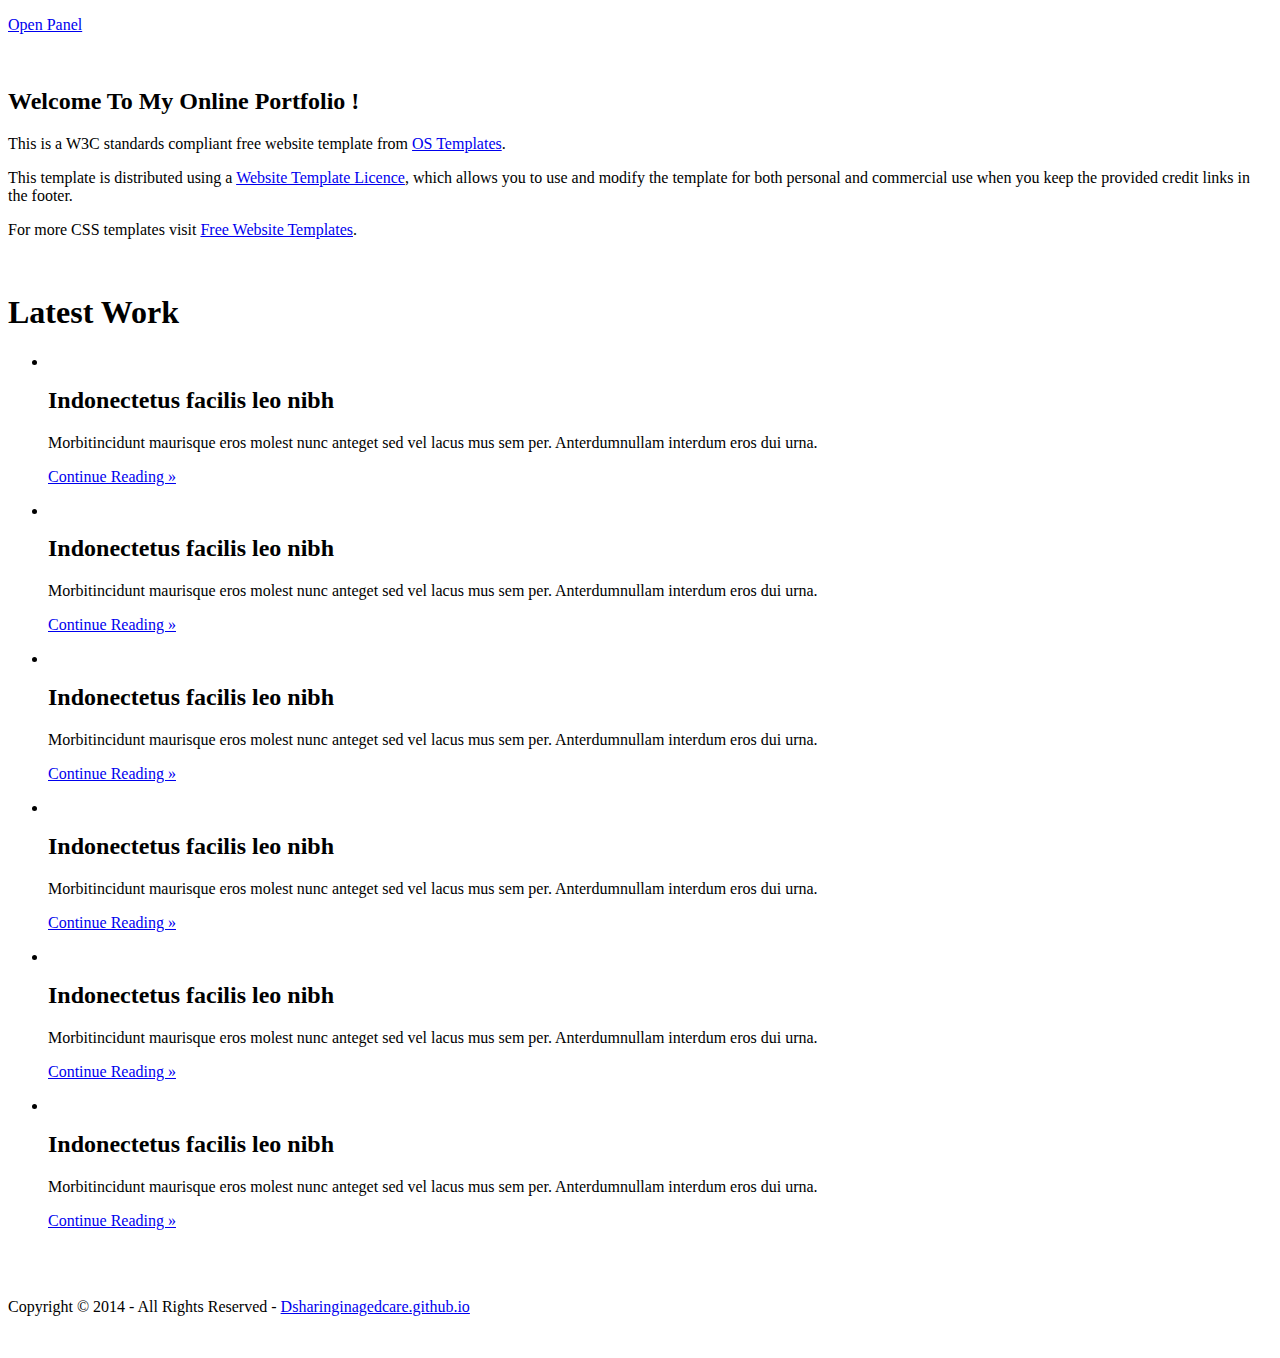
==== index.html @ b4ee5cf0 "Update index.html" ====
<!DOCTYPE html PUBLIC "-//W3C//DTD XHTML 1.0 Transitional//EN" "http://www.w3.org/TR/xhtml1/DTD/xhtml1-transitional.dtd">
<!--
Template Name: OnlineFolio
Author: <a href="http://www.os-templates.com/">OS Templates</a>
Author URI: http://www.os-templates.com/
Licence: Free to use under our free template licence terms
Licence URI: http://www.os-templates.com/template-terms
-->
<html xmlns="http://www.w3.org/1999/xhtml">
<head>
<title>OnlineFolio</title>
<meta http-equiv="Content-Type" content="text/html; charset=iso-8859-1" />
<link rel="stylesheet" href="layout/styles/layout.css" type="text/css" />
<script type="text/javascript" src="layout/scripts/jquery.min.js"></script>
<script type="text/javascript" src="layout/scripts/jquery.slidepanel.setup.js"></script>
</head>
<body id="top">
<div class="wrapper col1">
  <div class="accordion">
  </div>
</div>
<!-- ####################################################################################################### -->
<div class="wrapper col2">
  <div id="header">
    <p class="toggler"><a id="slideit" href="#socialise">Open Panel</a><a id="closeit" style="display:none;" href="#socialise">Close Panel</a></p>
    <br class="clear" />
  </div>
</div>
<!-- ####################################################################################################### -->
<div class="wrapper col3">
  <div id="intro">
    <div class="box1">
      <h2>Welcome To My Online Portfolio !</h2>
      <p>This is a W3C standards compliant free website template from <a href="http://www.os-templates.com/">OS Templates</a>.</p>
      <p>This template is distributed using a <a href="http://www.os-templates.com/template-terms">Website Template Licence</a>, which allows you to use and modify the template for both personal and commercial use when you keep the provided credit links in the footer.</p>
      <p>For more CSS templates visit <a href="http://www.os-templates.com/">Free Website Templates</a>.</p>
    </div>
    <br class="clear" />
  </div>
</div>
<!-- ####################################################################################################### -->
<div class="wrapper col4">
  <div class="overview">
    <h1 id="title">Latest Work</h1>
    <ul>
      <li>
        <div class="imgholder"><img src="images/demo/284x144.gif" alt="" /></div>
        <h2>Indonectetus facilis leo nibh</h2>
        <p>Morbitincidunt maurisque eros molest nunc anteget sed vel lacus mus sem per. Anterdumnullam interdum eros dui urna.</p>
        <p class="readmore"><a href="#">Continue Reading &raquo;</a></p>
      </li>
      <li>
        <div class="imgholder"><img src="images/demo/284x144.gif" alt="" /></div>
        <h2>Indonectetus facilis leo nibh</h2>
        <p>Morbitincidunt maurisque eros molest nunc anteget sed vel lacus mus sem per. Anterdumnullam interdum eros dui urna.</p>
        <p class="readmore"><a href="#">Continue Reading &raquo;</a></p>
      </li>
      <li class="last">
        <div class="imgholder"><img src="images/demo/284x144.gif" alt="" /></div>
        <h2>Indonectetus facilis leo nibh</h2>
        <p>Morbitincidunt maurisque eros molest nunc anteget sed vel lacus mus sem per. Anterdumnullam interdum eros dui urna.</p>
        <p class="readmore"><a href="#">Continue Reading &raquo;</a></p>
      </li>
      <li>
        <div class="imgholder"><img src="images/demo/284x144.gif" alt="" /></div>
        <h2>Indonectetus facilis leo nibh</h2>
        <p>Morbitincidunt maurisque eros molest nunc anteget sed vel lacus mus sem per. Anterdumnullam interdum eros dui urna.</p>
        <p class="readmore"><a href="#">Continue Reading &raquo;</a></p>
      </li>
      <li>
        <div class="imgholder"><img src="images/demo/284x144.gif" alt="" /></div>
        <h2>Indonectetus facilis leo nibh</h2>
        <p>Morbitincidunt maurisque eros molest nunc anteget sed vel lacus mus sem per. Anterdumnullam interdum eros dui urna.</p>
        <p class="readmore"><a href="#">Continue Reading &raquo;</a></p>
      </li>
      <li class="last">
        <div class="imgholder"><img src="images/demo/284x144.gif" alt="" /></div>
        <h2>Indonectetus facilis leo nibh</h2>
        <p>Morbitincidunt maurisque eros molest nunc anteget sed vel lacus mus sem per. Anterdumnullam interdum eros dui urna.</p>
        <p class="readmore"><a href="#">Continue Reading &raquo;</a></p>
      </li>
    </ul>
    <br class="clear" />
  </div>
</div>
<!-- ####################################################################################################### -->
<div class="wrapper col5">
  <div id="footer">
    <br class="clear" />
  </div>
</div>
<!-- ####################################################################################################### -->
<div class="wrapper col6">
  <div id="copyright">
    <p class="fl_left">Copyright &copy; 2014 - All Rights Reserved - <a href="sharinginagedcare.github.io">Dsharinginagedcare.github.io</a></p>
    <br class="clear" />
  </div>
</div>
</body>
</html>
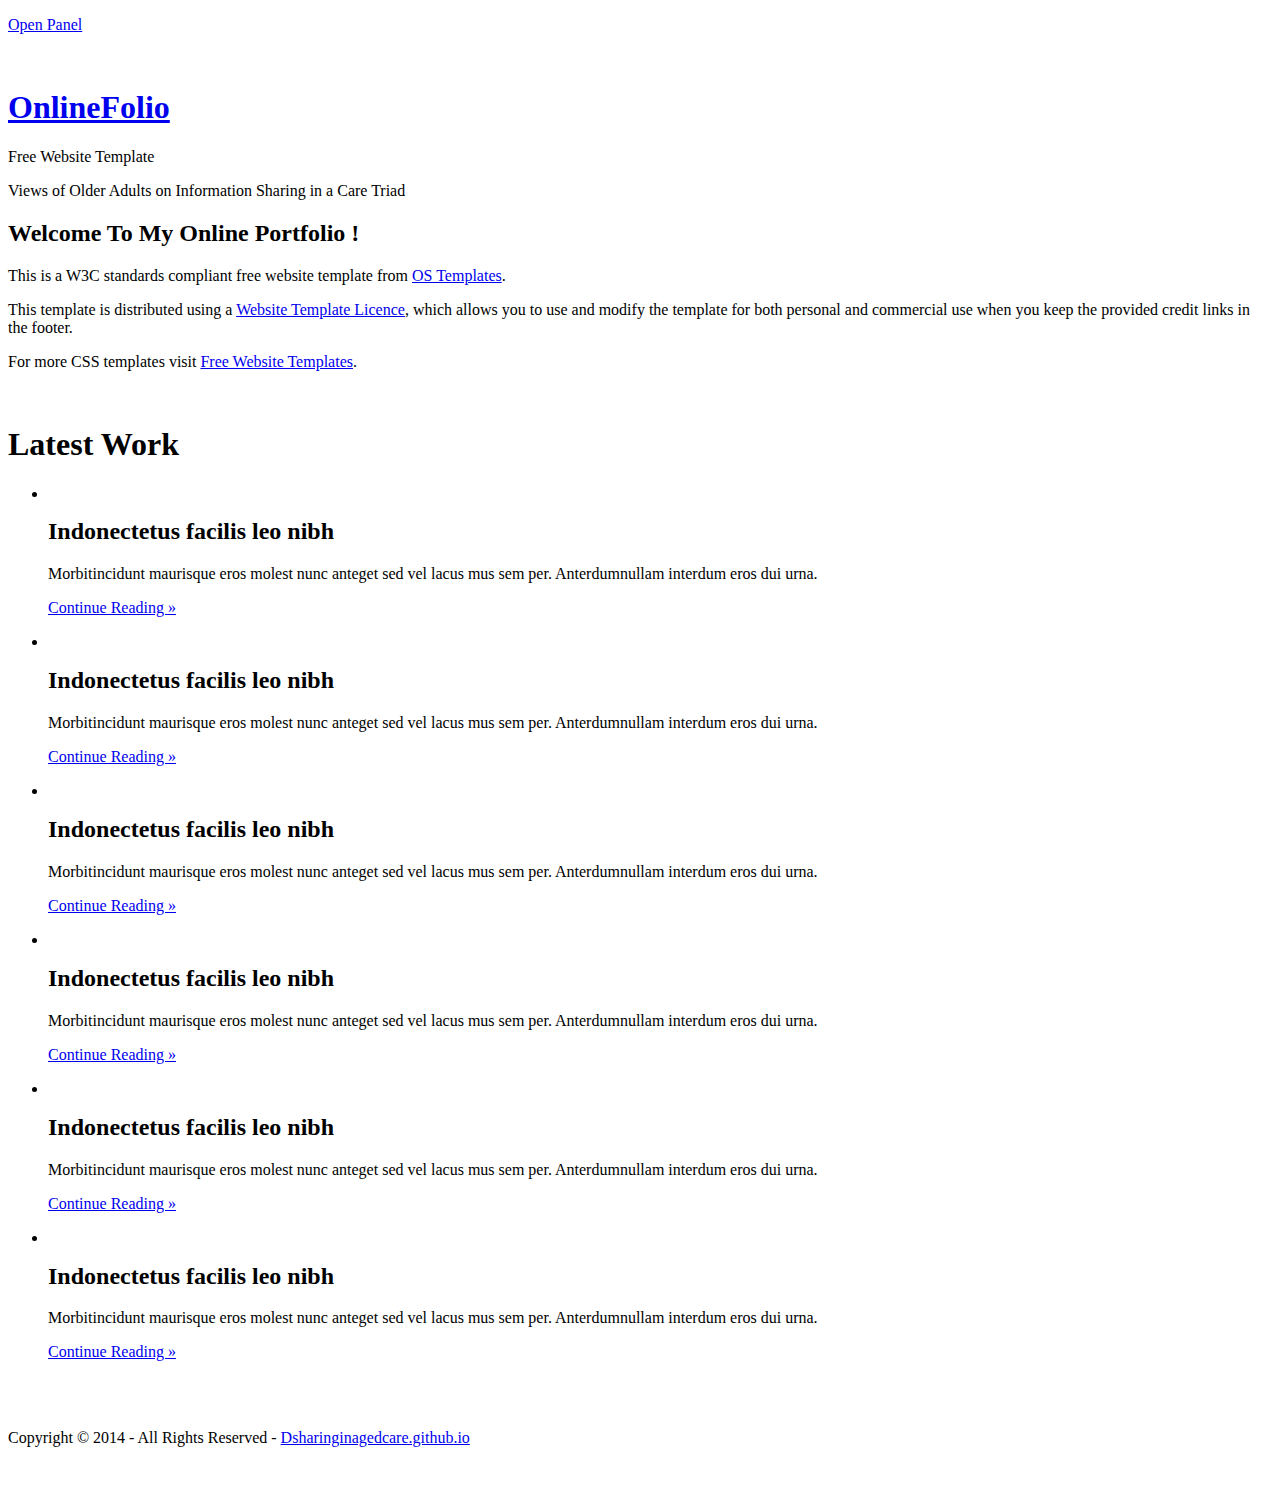
==== commit 53df4380: "Update index.html" ====
--- a/index.html
+++ b/index.html
@@ -1,6 +1,6 @@
 <!DOCTYPE html PUBLIC "-//W3C//DTD XHTML 1.0 Transitional//EN" "http://www.w3.org/TR/xhtml1/DTD/xhtml1-transitional.dtd">
 <!--
-Template Name: OnlineFolio
+Template Name: Information Design in An Aged Care Context
 Author: <a href="http://www.os-templates.com/">OS Templates</a>
 Author URI: http://www.os-templates.com/
 Licence: Free to use under our free template licence terms
@@ -8,7 +8,7 @@
 -->
 <html xmlns="http://www.w3.org/1999/xhtml">
 <head>
-<title>OnlineFolio</title>
+<title>Information Design in An Aged Care Context</title>
 <meta http-equiv="Content-Type" content="text/html; charset=iso-8859-1" />
 <link rel="stylesheet" href="layout/styles/layout.css" type="text/css" />
 <script type="text/javascript" src="layout/scripts/jquery.min.js"></script>
@@ -24,6 +24,11 @@
   <div id="header">
     <p class="toggler"><a id="slideit" href="#socialise">Open Panel</a><a id="closeit" style="display:none;" href="#socialise">Close Panel</a></p>
     <br class="clear" />
+    <div id="logo">
+        <h1><a href="index.html">OnlineFolio</a></h1>
+        <p>Free Website Template</p>
+        <p>Views of Older Adults on Information Sharing in a Care Triad</p>
+      </div>
   </div>
 </div>
 <!-- ####################################################################################################### -->
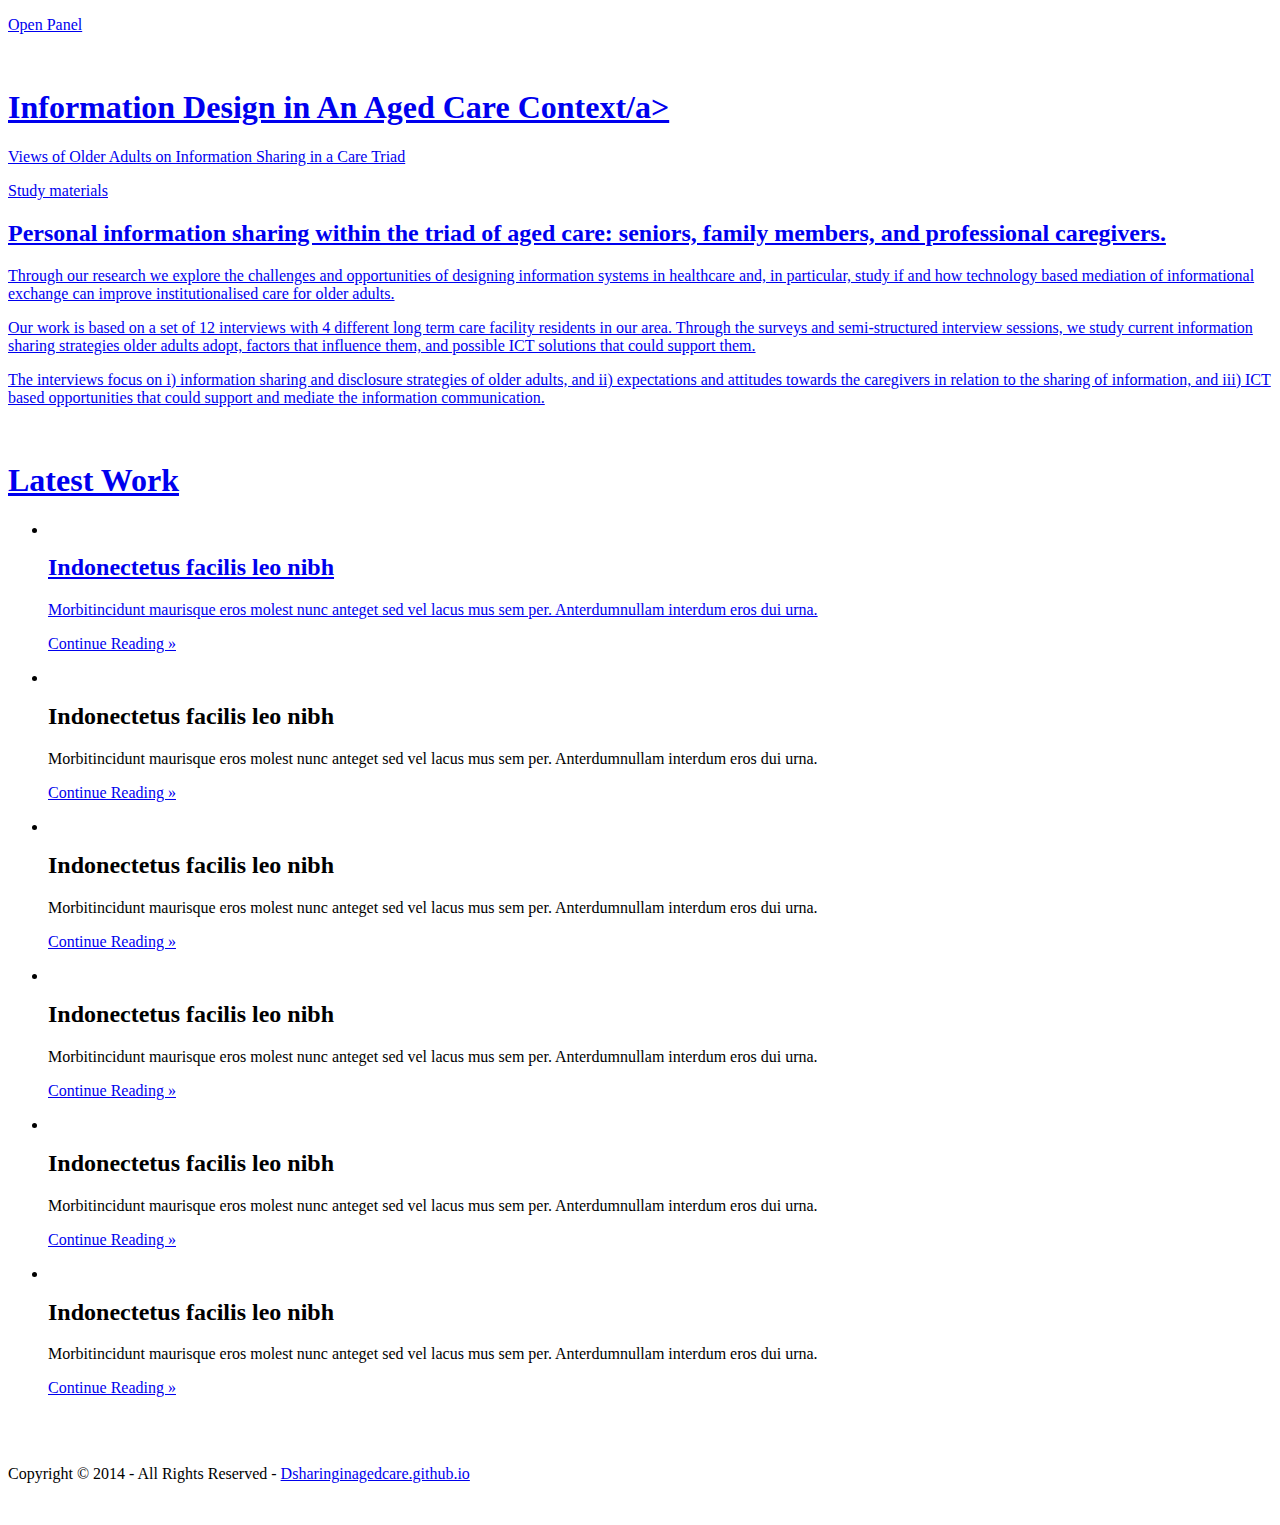
==== commit f264e252: "Update index.html" ====
--- a/index.html
+++ b/index.html
@@ -25,9 +25,9 @@
     <p class="toggler"><a id="slideit" href="#socialise">Open Panel</a><a id="closeit" style="display:none;" href="#socialise">Close Panel</a></p>
     <br class="clear" />
     <div id="logo">
-        <h1><a href="index.html">OnlineFolio</a></h1>
-        <p>Free Website Template</p>
+        <h1><a href="index.html">Information Design in An Aged Care Context/a></h1>
         <p>Views of Older Adults on Information Sharing in a Care Triad</p>
+        <p>Study materials</p>
       </div>
   </div>
 </div>
@@ -35,10 +35,10 @@
 <div class="wrapper col3">
   <div id="intro">
     <div class="box1">
-      <h2>Welcome To My Online Portfolio !</h2>
-      <p>This is a W3C standards compliant free website template from <a href="http://www.os-templates.com/">OS Templates</a>.</p>
-      <p>This template is distributed using a <a href="http://www.os-templates.com/template-terms">Website Template Licence</a>, which allows you to use and modify the template for both personal and commercial use when you keep the provided credit links in the footer.</p>
-      <p>For more CSS templates visit <a href="http://www.os-templates.com/">Free Website Templates</a>.</p>
+      <h2>Personal information sharing within the triad of aged care: seniors, family members, and professional caregivers.</h2>
+      <p>Through our research we explore the challenges and opportunities of designing information systems in healthcare and, in particular, study if and how technology based mediation of informational exchange can improve institutionalised care for older adults.</p>
+      <p>Our work is based on a set of 12 interviews with 4 different long term care facility residents in our area. Through the surveys and semi-structured interview sessions, we study current information sharing strategies older adults adopt, factors that influence them, and possible ICT solutions that could support them.</p>
+      <p>The interviews focus on i) information sharing and disclosure strategies of older adults, and ii) expectations and attitudes towards the caregivers in relation to the sharing of information, and iii) ICT based opportunities that could support and mediate the information communication. </p>
     </div>
     <br class="clear" />
   </div>
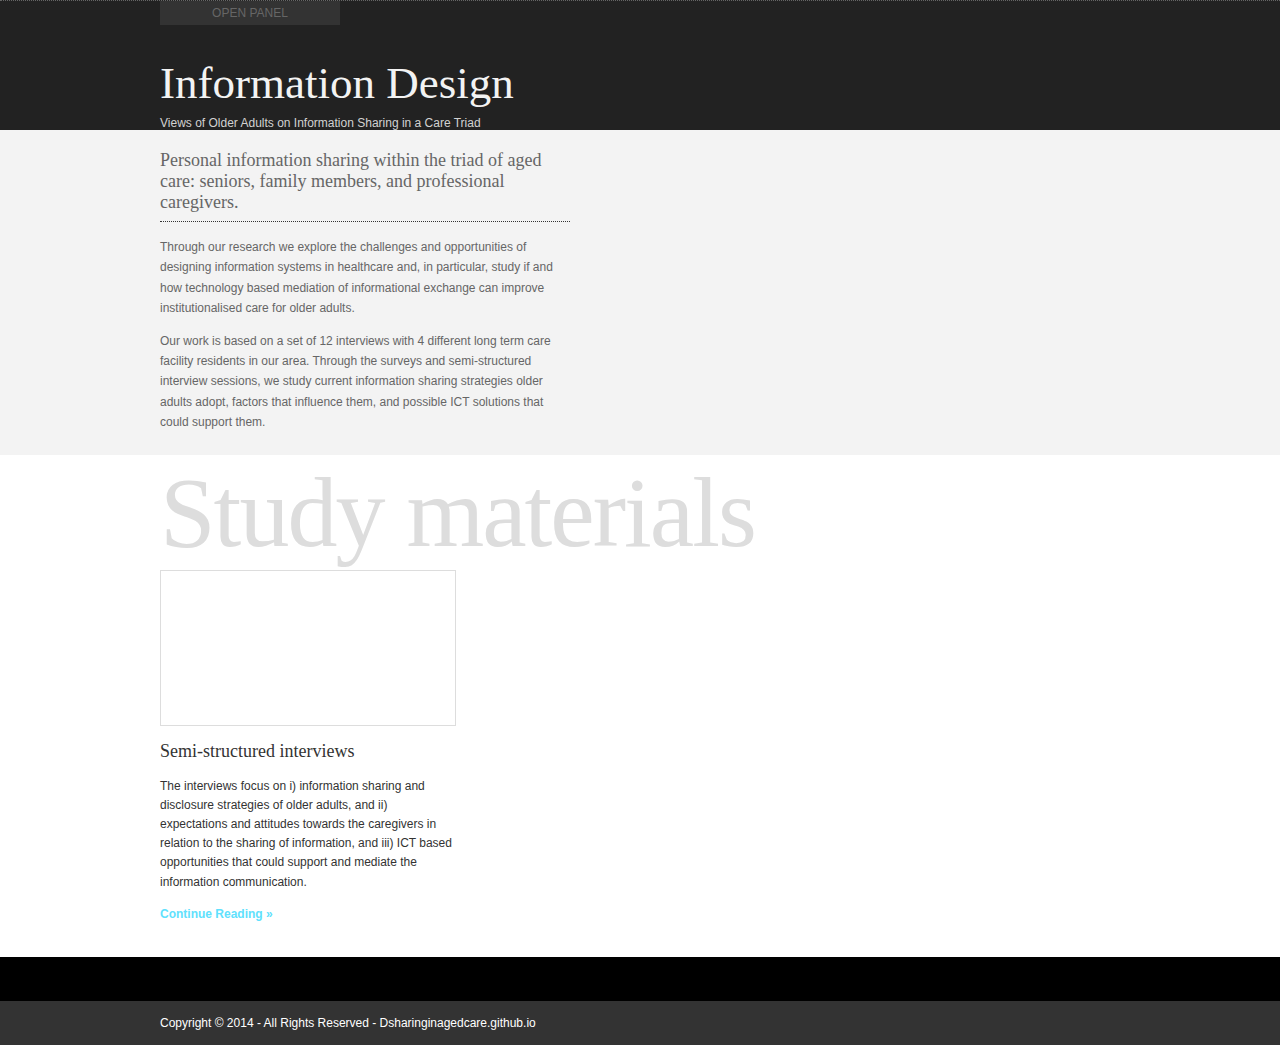
==== commit b367f664: "Update index.html" ====
--- a/index.html
+++ b/index.html
@@ -25,9 +25,9 @@
     <p class="toggler"><a id="slideit" href="#socialise">Open Panel</a><a id="closeit" style="display:none;" href="#socialise">Close Panel</a></p>
     <br class="clear" />
     <div id="logo">
-        <h1><a href="index.html">Information Design in An Aged Care Context/a></h1>
+        <h1><a href="index.html">Information Design</a></h1>
         <p>Views of Older Adults on Information Sharing in a Care Triad</p>
-        <p>Study materials</p>
+<!--         <p>Study materials</p> -->
       </div>
   </div>
 </div>
@@ -38,7 +38,6 @@
       <h2>Personal information sharing within the triad of aged care: seniors, family members, and professional caregivers.</h2>
       <p>Through our research we explore the challenges and opportunities of designing information systems in healthcare and, in particular, study if and how technology based mediation of informational exchange can improve institutionalised care for older adults.</p>
       <p>Our work is based on a set of 12 interviews with 4 different long term care facility residents in our area. Through the surveys and semi-structured interview sessions, we study current information sharing strategies older adults adopt, factors that influence them, and possible ICT solutions that could support them.</p>
-      <p>The interviews focus on i) information sharing and disclosure strategies of older adults, and ii) expectations and attitudes towards the caregivers in relation to the sharing of information, and iii) ICT based opportunities that could support and mediate the information communication. </p>
     </div>
     <br class="clear" />
   </div>
@@ -46,44 +45,44 @@
 <!-- ####################################################################################################### -->
 <div class="wrapper col4">
   <div class="overview">
-    <h1 id="title">Latest Work</h1>
+    <h1 id="title">Study materials</h1>
     <ul>
       <li>
+        <div class="imgholder"><img src="images/demo/284x144.gif" alt="" /></div>
+        <h2>Semi-structured interviews</h2>
+        <p>The interviews focus on i) information sharing and disclosure strategies of older adults, and ii) expectations and attitudes towards the caregivers in relation to the sharing of information, and iii) ICT based opportunities that could support and mediate the information communication. </p>
+        <p class="readmore"><a href="https://leysann.github.io/sharinginagedcare.github.io/interviews.html">Continue Reading &raquo;</a></p>
+      </li>
+<!--       <li>
         <div class="imgholder"><img src="images/demo/284x144.gif" alt="" /></div>
         <h2>Indonectetus facilis leo nibh</h2>
         <p>Morbitincidunt maurisque eros molest nunc anteget sed vel lacus mus sem per. Anterdumnullam interdum eros dui urna.</p>
         <p class="readmore"><a href="#">Continue Reading &raquo;</a></p>
-      </li>
-      <li>
+      </li> -->
+<!--       <li class="last">
         <div class="imgholder"><img src="images/demo/284x144.gif" alt="" /></div>
         <h2>Indonectetus facilis leo nibh</h2>
         <p>Morbitincidunt maurisque eros molest nunc anteget sed vel lacus mus sem per. Anterdumnullam interdum eros dui urna.</p>
         <p class="readmore"><a href="#">Continue Reading &raquo;</a></p>
-      </li>
-      <li class="last">
+      </li> -->
+<!--       <li>
         <div class="imgholder"><img src="images/demo/284x144.gif" alt="" /></div>
         <h2>Indonectetus facilis leo nibh</h2>
         <p>Morbitincidunt maurisque eros molest nunc anteget sed vel lacus mus sem per. Anterdumnullam interdum eros dui urna.</p>
         <p class="readmore"><a href="#">Continue Reading &raquo;</a></p>
-      </li>
-      <li>
+      </li> -->
+<!--       <li>
         <div class="imgholder"><img src="images/demo/284x144.gif" alt="" /></div>
         <h2>Indonectetus facilis leo nibh</h2>
         <p>Morbitincidunt maurisque eros molest nunc anteget sed vel lacus mus sem per. Anterdumnullam interdum eros dui urna.</p>
         <p class="readmore"><a href="#">Continue Reading &raquo;</a></p>
-      </li>
-      <li>
+      </li> -->
+<!--       <li class="last">
         <div class="imgholder"><img src="images/demo/284x144.gif" alt="" /></div>
         <h2>Indonectetus facilis leo nibh</h2>
         <p>Morbitincidunt maurisque eros molest nunc anteget sed vel lacus mus sem per. Anterdumnullam interdum eros dui urna.</p>
         <p class="readmore"><a href="#">Continue Reading &raquo;</a></p>
-      </li>
-      <li class="last">
-        <div class="imgholder"><img src="images/demo/284x144.gif" alt="" /></div>
-        <h2>Indonectetus facilis leo nibh</h2>
-        <p>Morbitincidunt maurisque eros molest nunc anteget sed vel lacus mus sem per. Anterdumnullam interdum eros dui urna.</p>
-        <p class="readmore"><a href="#">Continue Reading &raquo;</a></p>
-      </li>
+      </li> -->
     </ul>
     <br class="clear" />
   </div>
--- a/layout/styles/layout.css
+++ b/layout/styles/layout.css
@@ -0,0 +1,167 @@
+@charset "utf-8";
+/*
+Template Name: OnlineFolio
+Author: <a href="http://www.os-templates.com/">OS Templates</a>
+Author URI: http://www.os-templates.com/
+Licence: Free to use under our free template licence terms
+Licence URI: http://www.os-templates.com/template-terms
+File: Layout CSS
+*/
+
+@import url("navi.css");
+@import url("forms.css");
+@import url("tables.css");
+
+html{overflow-y:scroll;}
+body{margin:0; padding:0; font-size:12px; font-family:verdana, Arial, Helvetica, sans-serif; color:#FFFFFF; background-color:#333333;}
+
+.justify{text-align:justify;}
+.bold{font-weight:bold;}
+.center{text-align:center;}
+.right{text-align:right;}
+.nostart{margin:0; padding:0; list-style-type:none;}
+
+.clear:after{content:"."; display:block; height:0; clear:both; visibility:hidden;}
+br.clear{clear:both; margin-top:-15px;}
+
+a{outline:none; text-decoration:none;}
+
+.fl_left, .imgl{float:left;}
+.fl_right, .imgr{float:right;}
+
+img{display:block; margin:0; padding:0; border:0;}
+.imgl, .imgr{border:1px solid #1F262C; padding:5px;}
+.imgl{margin:0 8px 8px 0; clear:left;}
+.imgr{margin:0 0 8px 8px; clear:right;}
+
+/* ----------------------------------------------Wrapper------------------------------------- */
+
+div.wrapper{position:relative; float:left; width:100%; margin:0; text-align:left;}
+div.wrapper h1, div.wrapper h2, div.wrapper h3, div.wrapper h4, div.wrapper h5, div.wrapper h6{margin:0; padding:0; line-height:normal; font-weight:normal; font-size:18px; font-family:Georgia, "Times New Roman", Times, serif;}
+.col1{color:#333333; background-color:#222222; border-bottom:1px dotted #666666;}
+.col2{color:#D2D2D2; background-color:#222222;}
+.col3{color:#666666; background-color:#F3F3F3;}
+.col3 a{color:#02A2C4; background-color:#F3F3F3;}
+.col4{color:#333333; background-color:#FFFFFF;}
+.col4 a{color:#60E1FD; background-color:#FFFFFF;}
+.col5{color:#FFFFFF; background-color:#000000;}
+.col5 a{color:#60E1FD; background-color:#000000;}
+.col6, .col6 a{color:#FFFFFF; background-color:#333333;}
+
+/* ----------------------------------------------Generalise------------------------------------- */
+
+#socialise, #header, #intro, .overview, #breadcrumb, #container, #footer, #copyright{position:relative; width:960px; margin:0 auto; text-align:left;}
+
+/* ----------------------------------------------Social Bar------------------------------------- */
+
+#socialise{display:none; padding:20px 0;}
+#socialise ul{display:inline; margin:0; padding:0; list-style:none; font-size:20px; font-family:Georgia, "Times New Roman", Times, serif;}
+#socialise li{display:block; float:left; margin:0 103px 0 0; text-align:center;}
+#socialise li span{display:block; margin:8px 0 0 0;}
+#socialise li.last{margin-right:0;}
+#socialise a{color:#333333; background-color:#222222;}
+#socialise a:hover{color:#CCCCCC; background-color:#222222;}
+
+/* ----------------------------------------------Header------------------------------------- */
+
+#header{padding:0 0 20px 0; font-family:Verdana, Arial, Helvetica, sans-serif;}
+#header h1, #header p{margin:0; padding:0;}
+#header #logo{display:block; float:left; width:420px; margin-top:18px;}
+#header h1{margin:0 0 7px 0; font-size:45px; font-family:Georgia, "Times New Roman", Times, serif;}
+#header h1 a{color:#F3F3F3; background-color:#222222;}
+#header p.toggler{display:inline;}
+#header p.toggler a{display:block; width:180px; padding:5px 0; text-align:center; text-transform:uppercase; color:#666666; background-color:#333333;}
+
+/* ----------------------------------------------Homepage Intro------------------------------------- */
+
+#intro{padding:20px 0 10px 0;}
+#intro h2{margin:0 0 15px 0; padding:0 0 8px 0; border-bottom:1px dotted #333333;}
+#intro ul{margin:0; padding:0; list-style:none;}
+#intro li{margin-bottom:5px;}
+#intro li.last{margin-bottom:0;}
+#intro .box{display:block; float:right; width:250px; margin:0 0 0 25px; padding:0;}
+#intro .box1{display:block; float:left; width:410px; line-height:1.7em;}
+
+/* ----------------------------------------------BreadCrumb------------------------------------- */
+
+#breadcrumb{padding:20px 0;}
+#breadcrumb ul{margin:0; padding:0; list-style:none;}
+#breadcrumb ul li{display:inline;}
+#breadcrumb ul li.current a{text-decoration:underline;}
+
+/* ----------------------------------------------Portfolio Overview------------------------------------- */
+
+div.overview{padding:20px 0 0 0;}
+.overview h1#title{display:block; width:100%; margin-top:-20px; font-size:100px; letter-spacing:-2px; color:#DDDDDD; background-color:#FFFFFF;}
+.overview ul{margin:0; padding:0; list-style:none;}
+.overview li{display:block; float:left; width:296px; margin:0 36px 36px 0; padding:0;}
+.overview li.last{margin-right:0;}
+.wrapper .overview h2, .overview p, .overview div{margin:0 0 15px 0; padding:0;}
+.overview p{line-height:1.6em;}
+.overview div.imgholder{display:block; width:284px; height:144px; padding:5px; border:1px solid #DDDDDD;}
+.overview p.readmore{display:block; width:100%; margin:0; padding:0; font-weight:bold; line-height:normal;}
+
+/* ----------------------------------------------Content------------------------------------- */
+
+#container{padding:30px 0; line-height:1.4em;}
+#container h1, #container h2, #container h3, #container h4, #container h5, #container h6{margin-bottom:15px; padding-bottom:8px; border-bottom:1px dotted #CCCCCC;}
+#content{display:block; float:left; width:600px;}
+
+/* Comments */
+
+#comments{margin-bottom:40px;}
+#comments .commentlist{margin:0; padding:0;}
+#comments .commentlist ul{margin:0; padding:0; list-style:none;}
+#comments .commentlist li.comment_odd, #comments .commentlist li.comment_even{margin:0 0 10px 0; padding:15px; list-style:none;}
+#comments .commentlist li.comment_odd{color:#666666; background-color:#F7F7F7;}
+#comments .commentlist li.comment_odd a{color:#60E1FD; background-color:#F7F7F7;}
+#comments .commentlist li.comment_even{color:#666666; background-color:#E8E8E8;}
+#comments .commentlist li.comment_even a{color:#60E1FD; background-color:#E8E8E8;}
+#comments .commentlist .author .name{font-weight:bold;}
+#comments .commentlist .submitdate{font-size:smaller;}
+#comments .commentlist p{margin:10px 5px 10px 0; padding:0; font-weight:normal; text-transform:none;}
+#comments .commentlist li .avatar{float:right; border:1px solid #EEEEEE; margin:0 0 0 10px;}
+
+/* ----------------------------------------------Column------------------------------------- */
+
+#column{display:block; float:right; width:300px;}
+#column .holder, #column #featured{display:block; width:300px; margin-bottom:20px;}
+#column .holder h2.title{display:block; width:100%; height:65px; margin:0; padding:15px 0 0 0; font-size:20px; line-height:normal; border-bottom:1px dashed #666666;}
+#column .holder h2.title img{float:left; margin:-15px 8px 0 0; padding:5px; border:1px solid #666666;}
+#column div.imgholder{display:block; width:290px; margin:0 0 10px 0; padding:4px; color:#666666; background-color:#FFFFFF; border:1px solid #CCCCCC;}
+#column .holder p.readmore{display:block; width:100%; font-weight:bold; text-align:right; line-height:normal;}
+
+/* Featured Block */
+
+#column #featured a{color:#666666; background-color:#F9F9F9;}
+#column #featured ul, #column #featured h2, #column #featured p{margin:0; padding:0; list-style:none;}
+#column #featured a{color:#60E1FD; background-color:#F9F9F9;}
+#column #featured li{display:block; width:250px; margin:0; padding:20px 25px; color:#666666; background-color:#F9F9F9;}
+#column #featured li p.imgholder{display:block; width:240px; height:90px; margin:20px 0 15px 0; padding:4px; border:1px solid #CCCCCC;}
+#column #featured li h2{margin:0; padding:0 0 14px 0; font-weight:normal; font-family:Georgia, "Times New Roman", Times, serif; line-height:normal; border-bottom:1px dashed #666666;}
+#column #featured p.readmore{display:block; width:100%; margin-top:15px; font-weight:bold; text-align:right; line-height:normal;}
+#column #latestnews{display:block; width:100%; margin:0; padding:0; list-style:none;}
+#column #latestnews li{display:block; margin:0 0 20px 0; padding:0 0 15px 0; border-bottom:1px dotted #CCCCCC;}
+#column #latestnews li.last{margin-bottom:0;}
+#column #latestnews p{margin:0 0 5px 0; padding:0;}
+#column #latestnews p.readmore{margin:0; padding:0;}
+#column #latestnews .imgl{margin:0 10px 10px 0; padding:4px;}
+
+/* ----------------------------------------------Footer------------------------------------- */
+
+#footer{padding:15px 0;}
+#footer ul{margin:0; padding:0; list-style:none;}
+#footer h2{margin:0 0 15px 0; padding:0 0 8px 0; border-bottom:1px dotted #CCCCCC;}
+#footer .box{display:block; float:right; width:250px; margin:0 0 0 25px; padding:0;}
+#footer .box1{display:block; float:left; width:400px; line-height:1.6em;}
+#footer .box1 .imgl{border:1px solid #CCCCCC; padding:5px; color:#FFFFFF; background-color:#000000;}
+#footer .contactdetails li{margin:0 0 8px 0;}
+#footer .flickrbox, #footer .flickrbox .wrap{display:block; width:260px;}
+#footer .flickrbox .wrap .fix{clear:both;}
+#footer .flickrbox .wrap .flickr_badge_image{display:block; float:left; margin:0 10px 10px 0; width:80px; height:80px;}
+#footer .flickrbox .wrap #flickr_badge_image3, #footer .flickrbox .wrap #flickr_badge_image6{margin-right:0;}
+
+/* ----------------------------------------------Copyright------------------------------------- */
+
+#copyright{padding:15px 0;}
+#copyright p{margin:0; padding:0;}
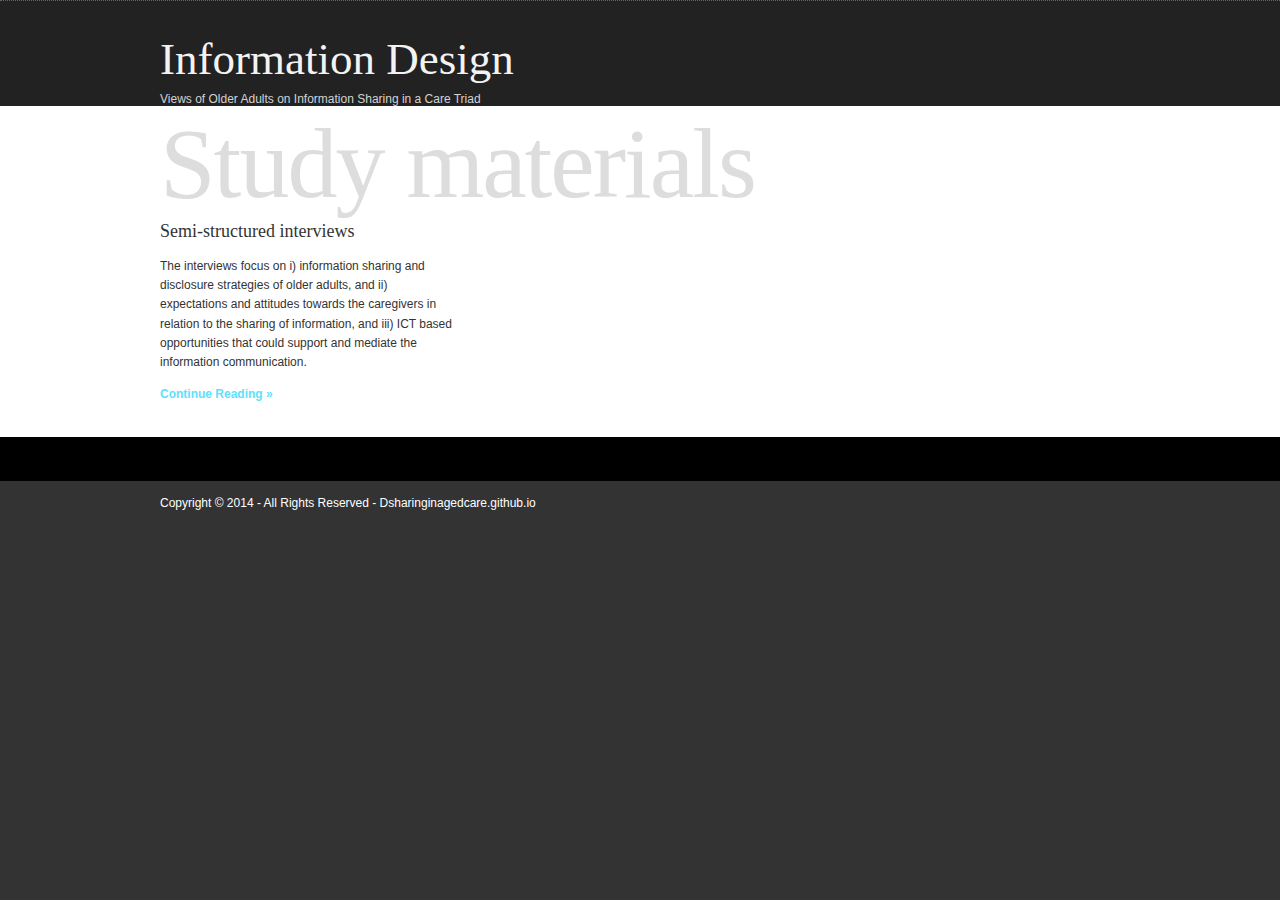
==== commit 57cc1717: "Update index.html" ====
--- a/index.html
+++ b/index.html
@@ -22,7 +22,7 @@
 <!-- ####################################################################################################### -->
 <div class="wrapper col2">
   <div id="header">
-    <p class="toggler"><a id="slideit" href="#socialise">Open Panel</a><a id="closeit" style="display:none;" href="#socialise">Close Panel</a></p>
+<!--     <p class="toggler"><a id="slideit" href="#socialise">Open Panel</a><a id="closeit" style="display:none;" href="#socialise">Close Panel</a></p> -->
     <br class="clear" />
     <div id="logo">
         <h1><a href="index.html">Information Design</a></h1>
@@ -32,7 +32,7 @@
   </div>
 </div>
 <!-- ####################################################################################################### -->
-<div class="wrapper col3">
+<!-- <div class="wrapper col3">
   <div id="intro">
     <div class="box1">
       <h2>Personal information sharing within the triad of aged care: seniors, family members, and professional caregivers.</h2>
@@ -41,14 +41,14 @@
     </div>
     <br class="clear" />
   </div>
-</div>
+</div> -->
 <!-- ####################################################################################################### -->
 <div class="wrapper col4">
   <div class="overview">
     <h1 id="title">Study materials</h1>
     <ul>
       <li>
-        <div class="imgholder"><img src="images/demo/284x144.gif" alt="" /></div>
+<!--         <div class="imgholder"><img src="images/demo/284x144.gif" alt="" /></div> -->
         <h2>Semi-structured interviews</h2>
         <p>The interviews focus on i) information sharing and disclosure strategies of older adults, and ii) expectations and attitudes towards the caregivers in relation to the sharing of information, and iii) ICT based opportunities that could support and mediate the information communication. </p>
         <p class="readmore"><a href="https://leysann.github.io/sharinginagedcare.github.io/interviews.html">Continue Reading &raquo;</a></p>
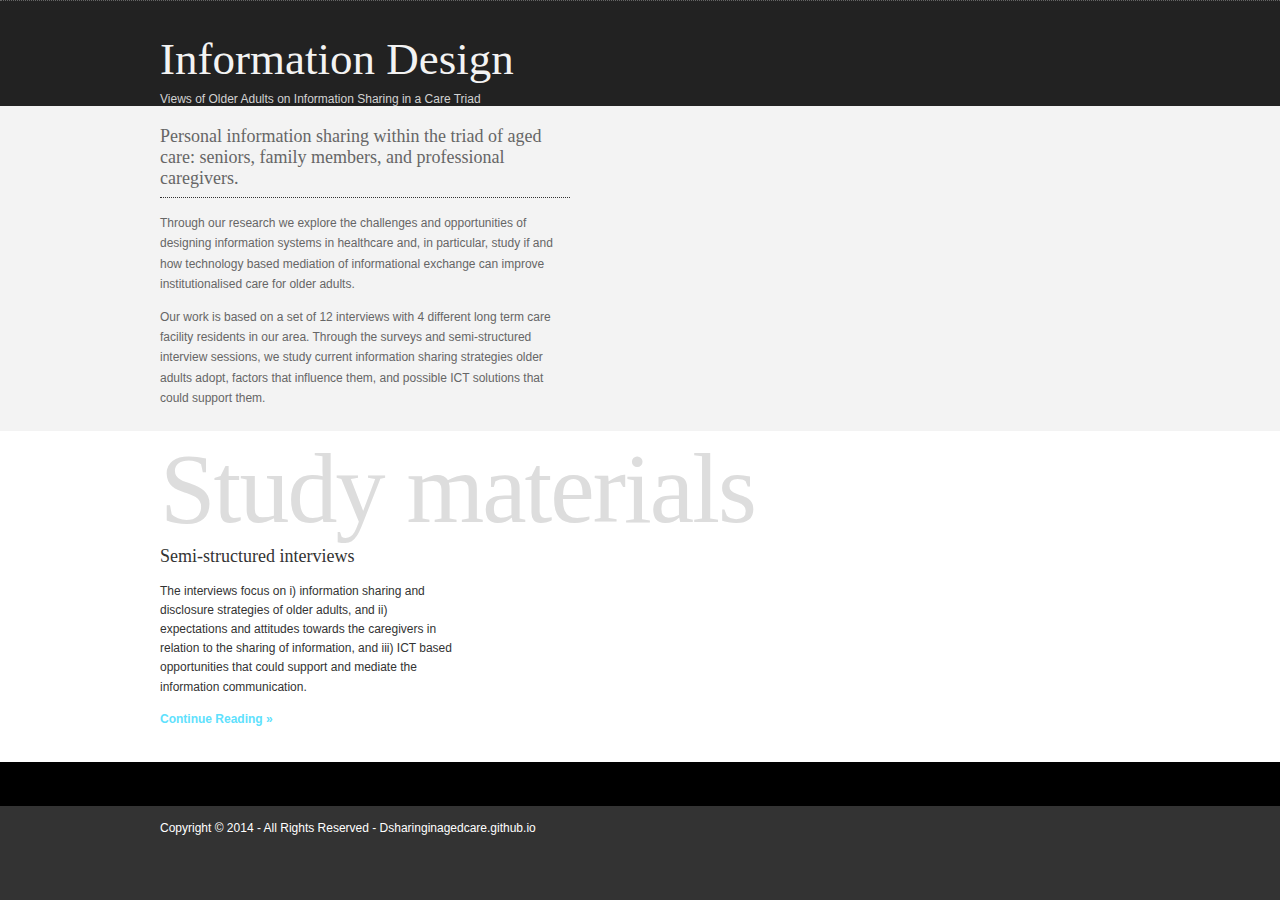
==== commit 7daa7025: "Update index.html" ====
--- a/index.html
+++ b/index.html
@@ -32,7 +32,7 @@
   </div>
 </div>
 <!-- ####################################################################################################### -->
-<!-- <div class="wrapper col3">
+<div class="wrapper col3">
   <div id="intro">
     <div class="box1">
       <h2>Personal information sharing within the triad of aged care: seniors, family members, and professional caregivers.</h2>
@@ -41,7 +41,7 @@
     </div>
     <br class="clear" />
   </div>
-</div> -->
+</div>
 <!-- ####################################################################################################### -->
 <div class="wrapper col4">
   <div class="overview">
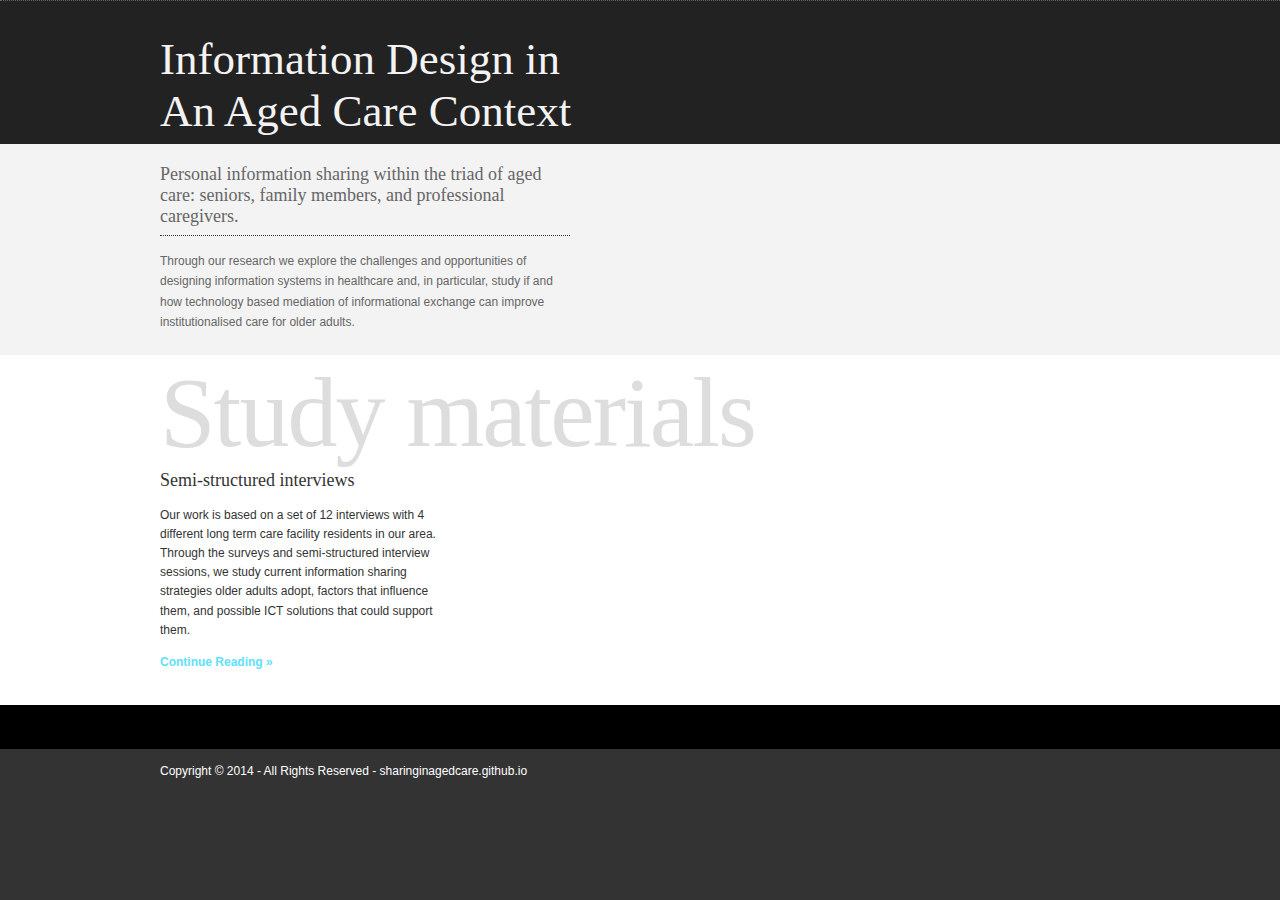
==== commit 4c440aa4: "Update index.html" ====
--- a/index.html
+++ b/index.html
@@ -25,8 +25,8 @@
 <!--     <p class="toggler"><a id="slideit" href="#socialise">Open Panel</a><a id="closeit" style="display:none;" href="#socialise">Close Panel</a></p> -->
     <br class="clear" />
     <div id="logo">
-        <h1><a href="index.html">Information Design</a></h1>
-        <p>Views of Older Adults on Information Sharing in a Care Triad</p>
+        <h1><a href="index.html">Information Design in An Aged Care Context</a></h1>
+<!--         <p>Views of Older Adults on Information Sharing in a Care Triad</p> -->
 <!--         <p>Study materials</p> -->
       </div>
   </div>
@@ -37,7 +37,6 @@
     <div class="box1">
       <h2>Personal information sharing within the triad of aged care: seniors, family members, and professional caregivers.</h2>
       <p>Through our research we explore the challenges and opportunities of designing information systems in healthcare and, in particular, study if and how technology based mediation of informational exchange can improve institutionalised care for older adults.</p>
-      <p>Our work is based on a set of 12 interviews with 4 different long term care facility residents in our area. Through the surveys and semi-structured interview sessions, we study current information sharing strategies older adults adopt, factors that influence them, and possible ICT solutions that could support them.</p>
     </div>
     <br class="clear" />
   </div>
@@ -50,7 +49,7 @@
       <li>
 <!--         <div class="imgholder"><img src="images/demo/284x144.gif" alt="" /></div> -->
         <h2>Semi-structured interviews</h2>
-        <p>The interviews focus on i) information sharing and disclosure strategies of older adults, and ii) expectations and attitudes towards the caregivers in relation to the sharing of information, and iii) ICT based opportunities that could support and mediate the information communication. </p>
+        <p>Our work is based on a set of 12 interviews with 4 different long term care facility residents in our area. Through the surveys and semi-structured interview sessions, we study current information sharing strategies older adults adopt, factors that influence them, and possible ICT solutions that could support them.</p>
         <p class="readmore"><a href="https://leysann.github.io/sharinginagedcare.github.io/interviews.html">Continue Reading &raquo;</a></p>
       </li>
 <!--       <li>
@@ -96,7 +95,7 @@
 <!-- ####################################################################################################### -->
 <div class="wrapper col6">
   <div id="copyright">
-    <p class="fl_left">Copyright &copy; 2014 - All Rights Reserved - <a href="sharinginagedcare.github.io">Dsharinginagedcare.github.io</a></p>
+    <p class="fl_left">Copyright &copy; 2014 - All Rights Reserved - <a href="sharinginagedcare.github.io">sharinginagedcare.github.io</a></p>
     <br class="clear" />
   </div>
 </div>
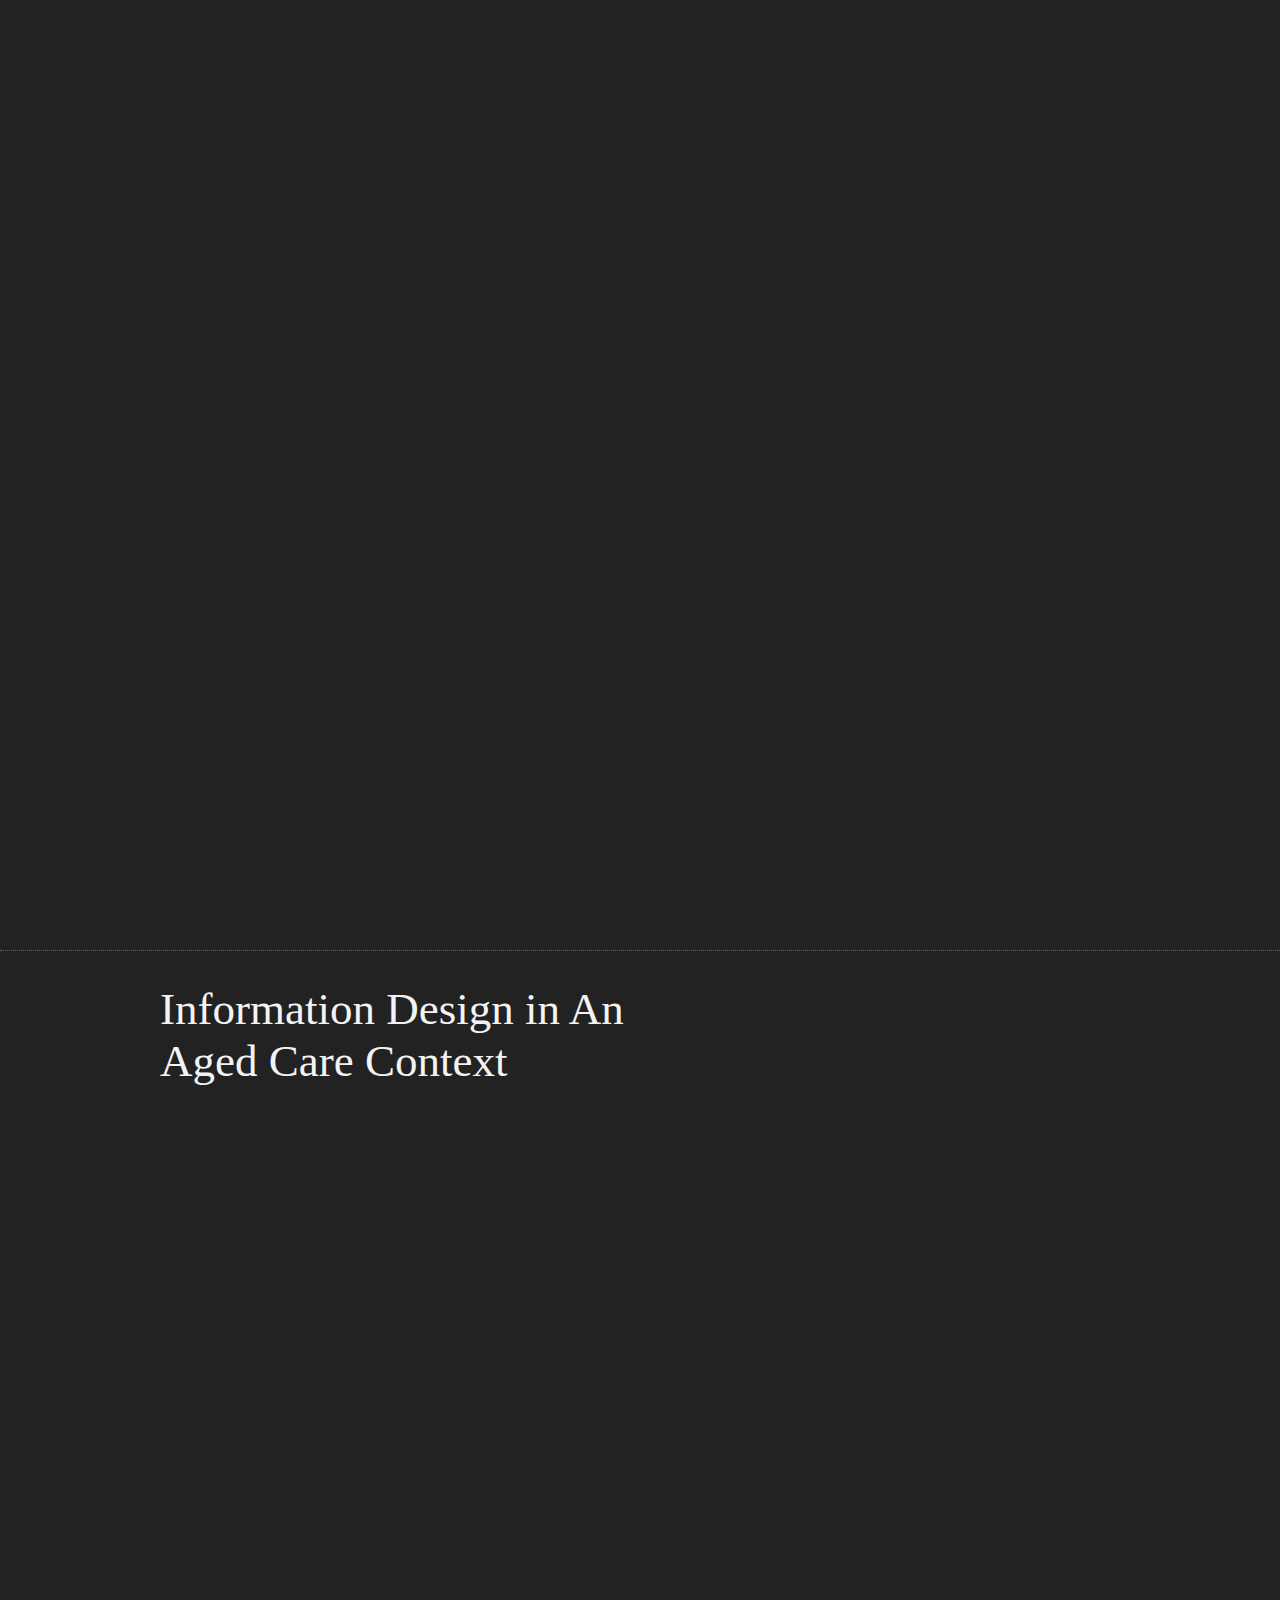
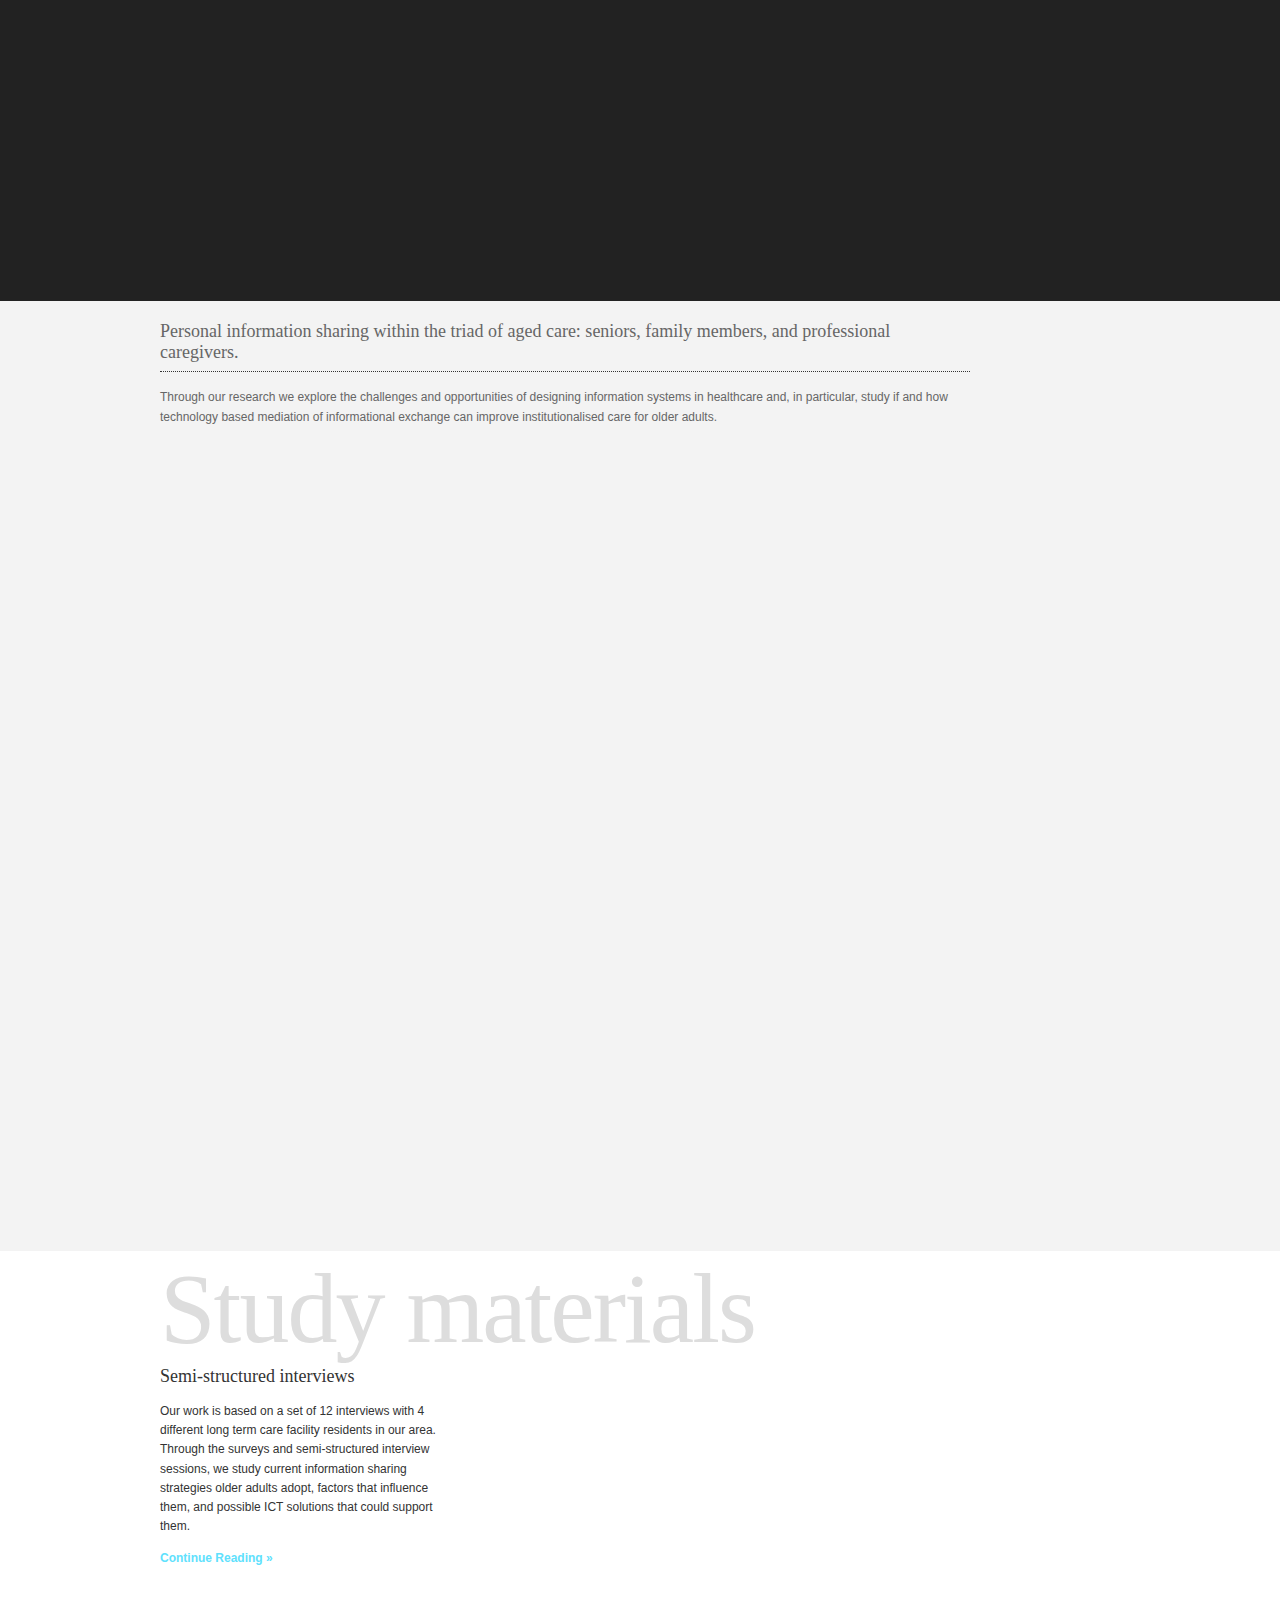
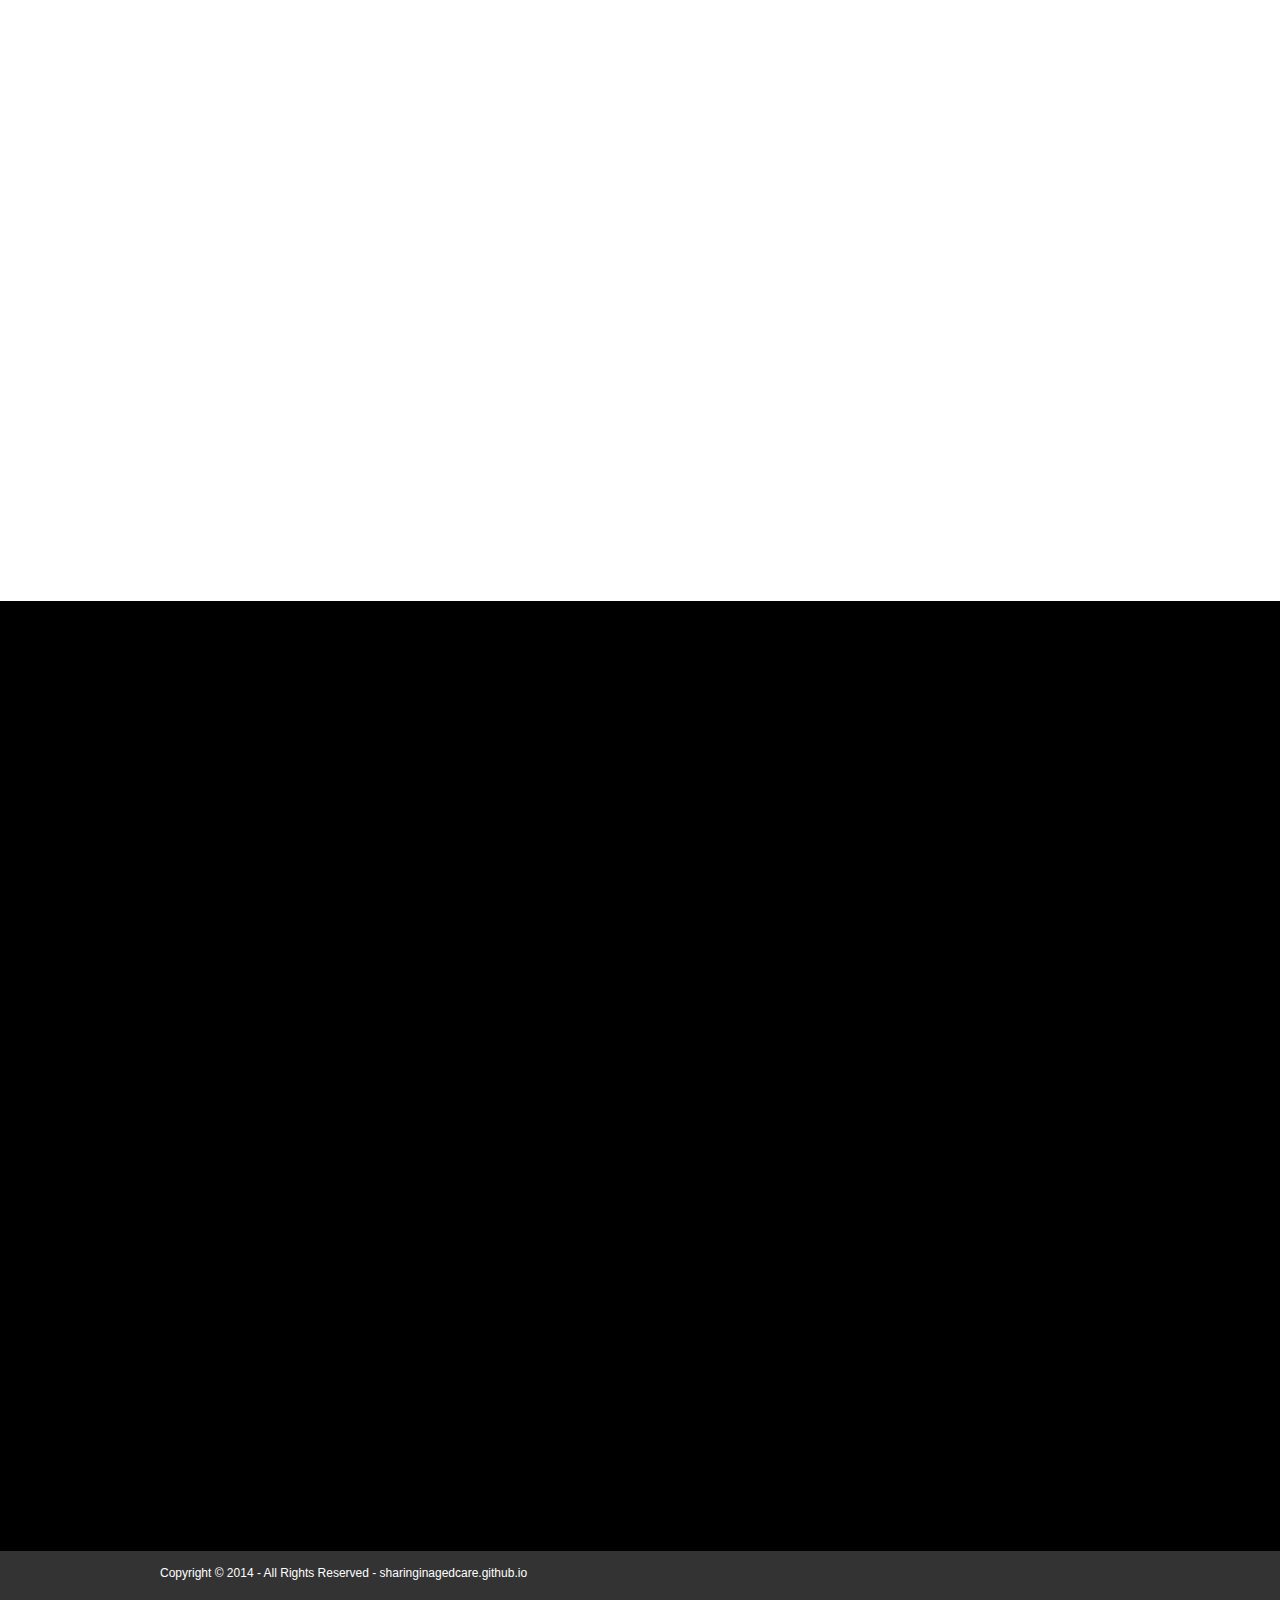
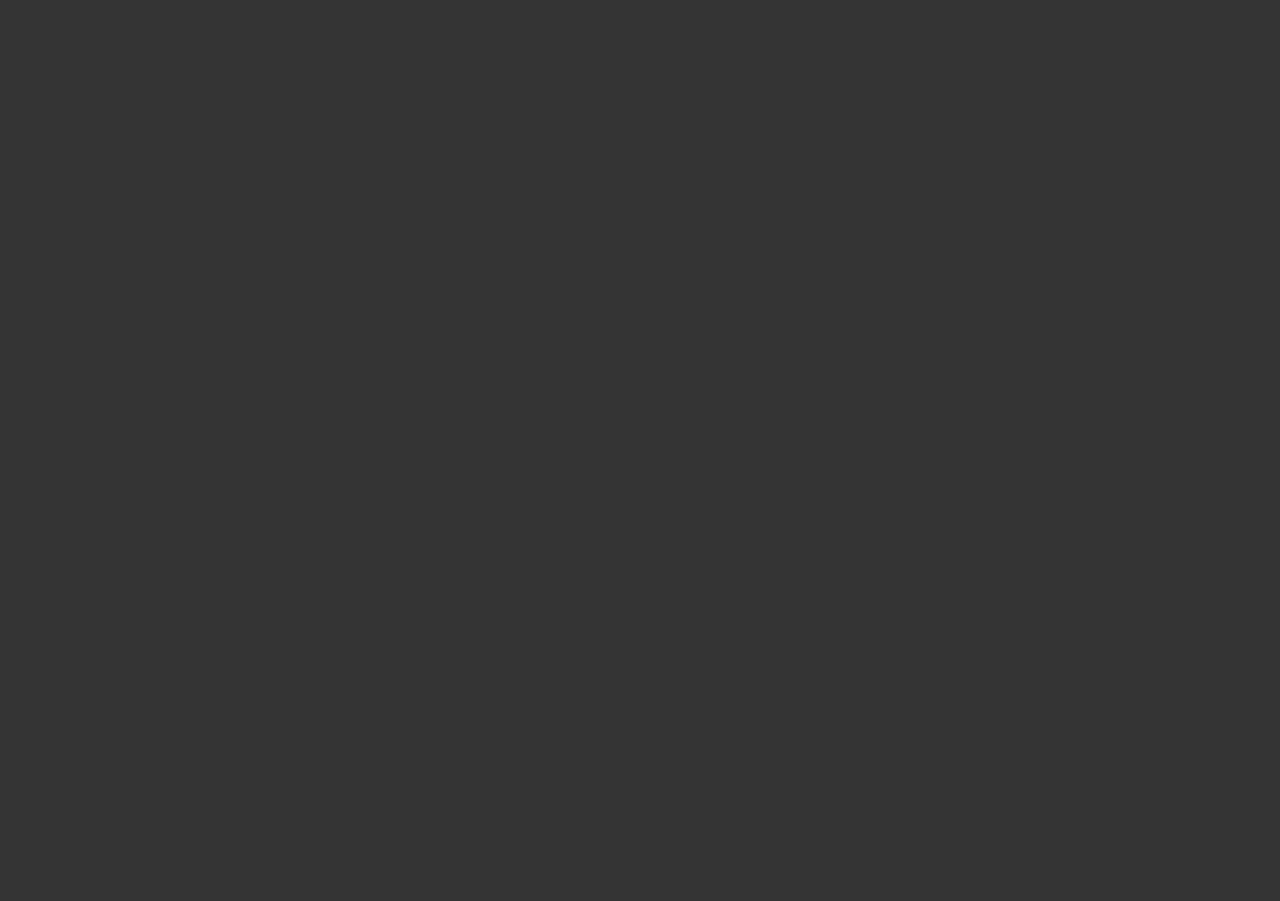
==== commit 95735415: "Update index.html" ====
--- a/index.html
+++ b/index.html
@@ -50,7 +50,7 @@
 <!--         <div class="imgholder"><img src="images/demo/284x144.gif" alt="" /></div> -->
         <h2>Semi-structured interviews</h2>
         <p>Our work is based on a set of 12 interviews with 4 different long term care facility residents in our area. Through the surveys and semi-structured interview sessions, we study current information sharing strategies older adults adopt, factors that influence them, and possible ICT solutions that could support them.</p>
-        <p class="readmore"><a href="https://leysann.github.io/sharinginagedcare.github.io/interviews.html">Continue Reading &raquo;</a></p>
+        <p class="readmore"><a href="https://leysann.github.io/sharinginagedcare/interviews.html">Continue Reading &raquo;</a></p>
       </li>
 <!--       <li>
         <div class="imgholder"><img src="images/demo/284x144.gif" alt="" /></div>
@@ -95,7 +95,7 @@
 <!-- ####################################################################################################### -->
 <div class="wrapper col6">
   <div id="copyright">
-    <p class="fl_left">Copyright &copy; 2014 - All Rights Reserved - <a href="sharinginagedcare.github.io">sharinginagedcare.github.io</a></p>
+    <p class="fl_left">Copyright &copy; 2014 - All Rights Reserved - <a href="index.html">sharinginagedcare.github.io</a></p>
     <br class="clear" />
   </div>
 </div>
--- a/layout/styles/layout.css
+++ b/layout/styles/layout.css
@@ -36,7 +36,7 @@
 
 /* ----------------------------------------------Wrapper------------------------------------- */
 
-div.wrapper{position:relative; float:left; width:100%; margin:0; text-align:left;}
+div.wrapper{position:relative; float:left; width:100%; margin:0; text-align:left; height: 950px}
 div.wrapper h1, div.wrapper h2, div.wrapper h3, div.wrapper h4, div.wrapper h5, div.wrapper h6{margin:0; padding:0; line-height:normal; font-weight:normal; font-size:18px; font-family:Georgia, "Times New Roman", Times, serif;}
 .col1{color:#333333; background-color:#222222; border-bottom:1px dotted #666666;}
 .col2{color:#D2D2D2; background-color:#222222;}
@@ -66,11 +66,11 @@
 
 #header{padding:0 0 20px 0; font-family:Verdana, Arial, Helvetica, sans-serif;}
 #header h1, #header p{margin:0; padding:0;}
-#header #logo{display:block; float:left; width:420px; margin-top:18px;}
+#header #logo{display:block; float:left; width:540px; margin-top:18px;}
 #header h1{margin:0 0 7px 0; font-size:45px; font-family:Georgia, "Times New Roman", Times, serif;}
 #header h1 a{color:#F3F3F3; background-color:#222222;}
 #header p.toggler{display:inline;}
-#header p.toggler a{display:block; width:180px; padding:5px 0; text-align:center; text-transform:uppercase; color:#666666; background-color:#333333;}
+#header p.toggler a{display:block; width:220px; padding:5px 0; text-align:center; text-transform:uppercase; color:#666666; background-color:#333333;}
 
 /* ----------------------------------------------Homepage Intro------------------------------------- */
 
@@ -80,7 +80,7 @@
 #intro li{margin-bottom:5px;}
 #intro li.last{margin-bottom:0;}
 #intro .box{display:block; float:right; width:250px; margin:0 0 0 25px; padding:0;}
-#intro .box1{display:block; float:left; width:410px; line-height:1.7em;}
+#intro .box1{display:block; float:left; width:810px; line-height:1.7em;}
 
 /* ----------------------------------------------BreadCrumb------------------------------------- */
 
